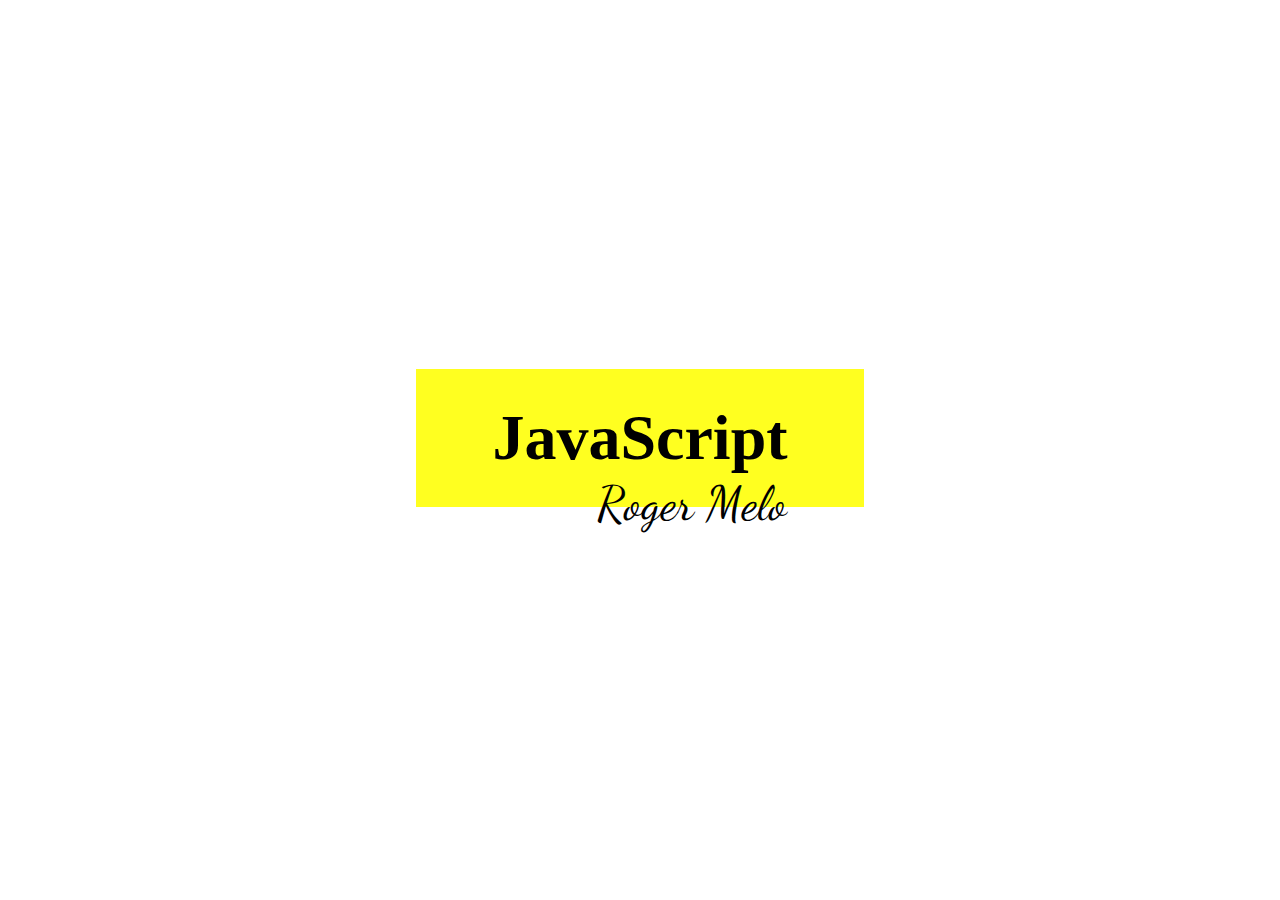
==== Dom/Exercise1/index.html @ 3f498245 "Dom" ====
<!DOCTYPE html>
<html lang="en">

<head>
    <meta charset="UTF-8">
    <meta http-equiv="X-UA-Compatible" content="IE=edge">
    <meta name="viewport" content="width=device-width, initial-scale=1.0">
    <title>Exercise 1</title>
    <link rel="preconnect" href="https://fonts.googleapis.com">
    <link rel="preconnect" href="https://fonts.gstatic.com" crossorigin>
    <link rel="preconnect" href="https://fonts.googleapis.com">
    <link rel="preconnect" href="https://fonts.gstatic.com" crossorigin>
    <link
        href="https://fonts.googleapis.com/css2?family=Dancing+Script&family=Ubuntu:ital,wght@0,300;0,400;0,500;0,700;1,300;1,400;1,500&display=swap"
        rel="stylesheet">
    <link rel="stylesheet" href="style.css">
    <style>
        @import url('https://fonts.googleapis.com/css2?family=Dancing+Script&family=Ubuntu:ital,wght@0,300;0,400;0,500;0,700;1,300;1,400;1,500&display=swap');
    </style>
</head>

<body>

    <section class="container">
        <div class="title">
            <h1>JavaScript</h1>
        </div>
        <div class="curso">
            <p>Roger Melo</p>
        </div>
    </section>

    <script src="app.js"></script>
</body>

</html>
---- Dom/Exercise1/style.css ----
* {
    margin: 0;
    padding: 0;
}

.container {
    width: 100vw;
    height: 100vh;
    display: flex;
    flex-direction: column;
    align-items: center;
    justify-content: center;
}

.title {
    text-align: center;
    width: 30vw;
    background-color: rgb(255, 255, 32);
    padding: 2rem;
}

.title h1 {
    font-weight: bolder;
    font-size: 4rem;
}

.curso {
    margin-top: -32px;
    width: 23vw;
    text-align: right;
}

.curso p {
    font-family: 'Dancing Script', cursive;
    font-size: 3rem;
}
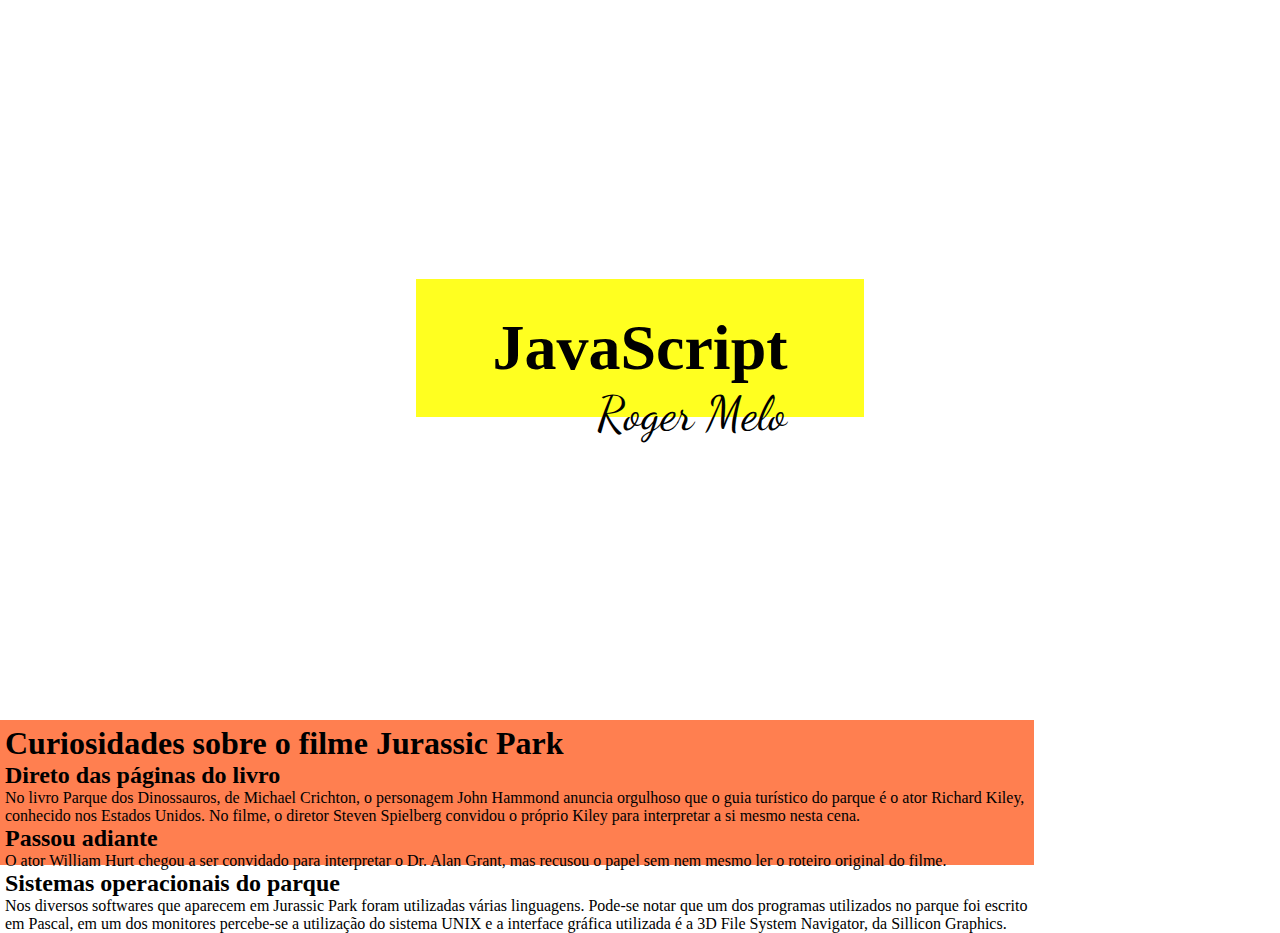
==== commit 8b494518: "exercise 1 - DOM" ====
--- a/Dom/Exercise1/index.html
+++ b/Dom/Exercise1/index.html
@@ -30,6 +30,35 @@
         </div>
     </section>
 
+    <section class="exercise">
+        <article>
+            <h1 class="main-title">Curiosidades sobre o filme Jurassic Park</h1>
+
+            <ul>
+                <li>
+                    <h2 class="secondary-title">Direto das páginas do livro</h2>
+                    <p>No livro Parque dos Dinossauros, de Michael Crichton, o personagem John Hammond anuncia orgulhoso
+                        que o guia turístico do parque é o ator Richard Kiley, conhecido nos Estados Unidos. No filme, o
+                        diretor Steven Spielberg convidou o próprio Kiley para interpretar a si mesmo nesta cena.</p>
+                </li>
+
+                <li>
+                    <h2 class="secondary-title">Passou adiante</h2>
+                    <p>O ator William Hurt chegou a ser convidado para interpretar o Dr. Alan Grant, mas recusou o papel
+                        sem nem mesmo ler o roteiro original do filme.</p>
+                </li>
+
+                <li>
+                    <h2 class="secondary-title">Sistemas operacionais do parque</h2>
+                    <p>Nos diversos softwares que aparecem em Jurassic Park foram utilizadas várias linguagens. Pode-se
+                        notar que um dos programas utilizados no parque foi escrito em Pascal, em um dos monitores
+                        percebe-se a utilização do sistema UNIX e a interface gráfica utilizada é a 3D File System
+                        Navigator, da Sillicon Graphics.</p>
+                </li>
+            </ul>
+        </article>
+    </section>
+
     <script src="app.js"></script>
 </body>
 
--- a/Dom/Exercise1/style.css
+++ b/Dom/Exercise1/style.css
@@ -5,7 +5,7 @@
 
 .container {
     width: 100vw;
-    height: 100vh;
+    height: 80vh;
     display: flex;
     flex-direction: column;
     align-items: center;
@@ -33,4 +33,12 @@
 .curso p {
     font-family: 'Dancing Script', cursive;
     font-size: 3rem;
+}
+
+.exercise {
+    background-color: coral;
+    justify-content: center;
+    padding: 5px;
+    height: 15vh;
+    width: 80vw;
 }